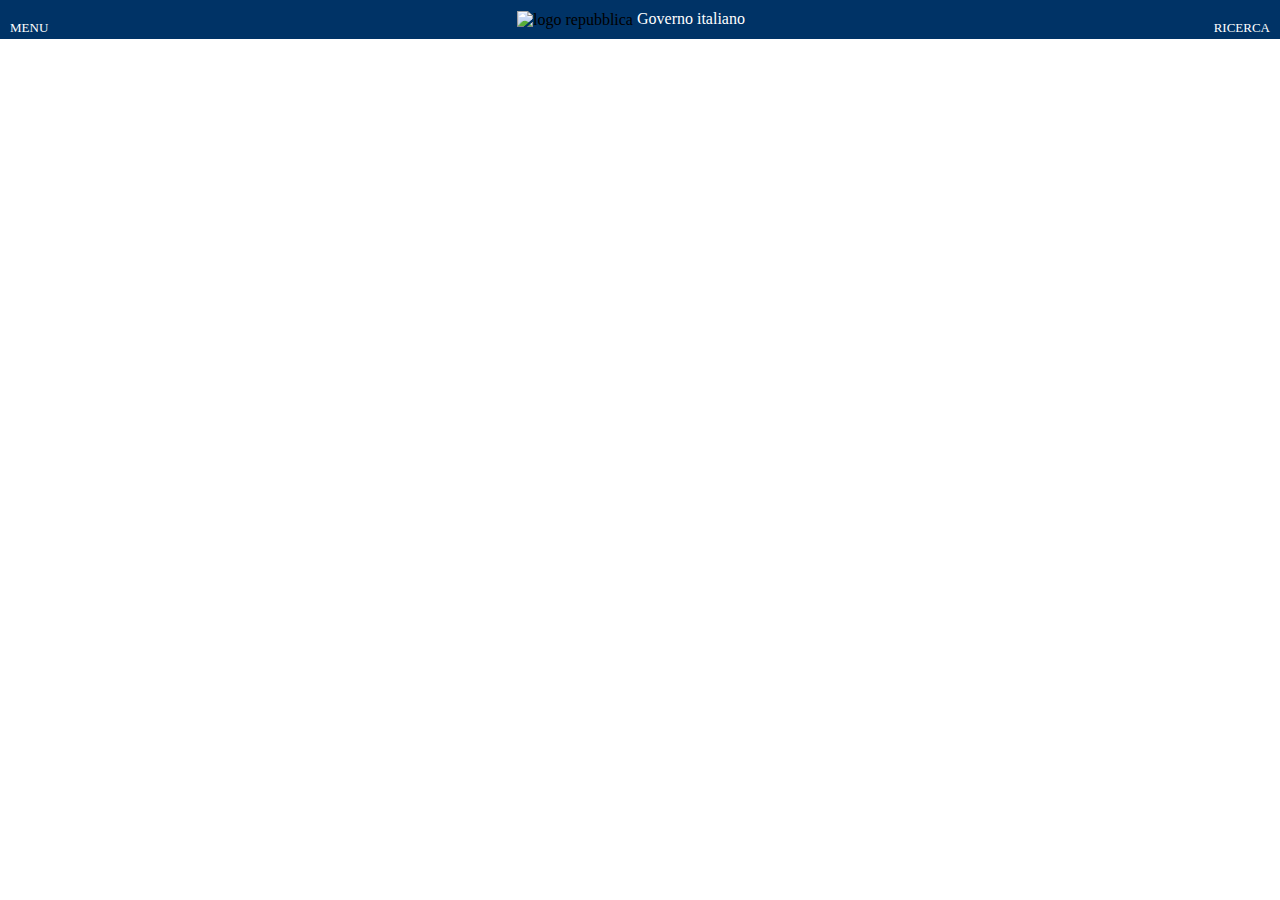
==== bonus/index.html @ c8c20b55 "added header-top, mobile first" ====
<!DOCTYPE html>
<html lang="en">
    <head>
        <meta charset="UTF-8">
        <meta http-equiv="X-UA-Compatible" content="IE=edge">
        <meta name="viewport" content="width=device-width, initial-scale=1.0">
        <title>Ministero dell'Interno</title>
        <link rel="stylesheet" href="12bool-responsive.css">
        <link rel="stylesheet" href="style.css">
        <link rel="stylesheet" href="https://cdnjs.cloudflare.com/ajax/libs/font-awesome/6.1.1/css/all.min.css" integrity="sha512-KfkfwYDsLkIlwQp6LFnl8zNdLGxu9YAA1QvwINks4PhcElQSvqcyVLLD9aMhXd13uQjoXtEKNosOWaZqXgel0g==" crossorigin="anonymous" referrerpolicy="no-referrer" />
    </head>
    <body>
        <header class="bck-color">
                    <div class="left-part">
                        <i class="fa-solid fa-bars white"></i>
                        <p class="white">MENU</p>
                    </div>
                    <div class="logo">
                        <img src="https://www.interno.gov.it/themes/custom/interno_theme/img/logo-governo.svg" alt="logo repubblica">
                        <a href="#">Governo italiano</a>
                    </div>
                    <div class="right-part">
                        <i class="fa-solid fa-magnifying-glass white"></i>
                        <p class="white">RICERCA</p>
                    </div>

                    
                
        </header>
    </body>
</html>
---- bonus/12bool-responsive.css ----
/* reset  */
*{
    box-sizing: border-box;
    margin: 0;
    padding: 0;
}
.container{
    max-width: 1170px;
    margin: auto;
    margin-bottom: 30px;
}
.row{
    display: flex;
    flex-direction: row;
    flex-wrap: wrap;
}
[class*="col-"]{
    flex: 0 0 auto;
}


/* COLUMNS */

/* xs: from 0px to 575px  */
.col-xs{
    flex-grow: 1;
    flex-basis: 0;
    max-width: 100%;
}

.col-xs-1{
    flex-basis: calc(100% / 12 * 1);
    max-width: calc(100% / 12 * 1); 
}
.col-xs-2{
    flex-basis: calc(100% / 12 * 2);
    max-width: calc(100% / 12 * 2); 
}
.col-xs-3{
    flex-basis: calc(100% / 12 * 3);
    max-width: calc(100% / 12 * 3); 
}
.col-xs-4{
    flex-basis: calc(100% / 12 * 4);
    max-width: calc(100% / 12 * 4); 
}
.col-xs-5{
    flex-basis: calc(100% / 12 * 5);
    max-width: calc(100% / 12 * 5); 
}
.col-xs-6{
    flex-basis: calc(100% / 12 * 6);
    max-width: calc(100% / 12 * 6); 
}
.col-xs-7{
    flex-basis: calc(100% / 12 * 7);
    max-width: calc(100% / 12 * 7); 
}
.col-xs-8{
    flex-basis: calc(100% / 12 * 8);
    max-width: calc(100% / 12 * 8); 
}
.col-xs-9{
    flex-basis: calc(100% / 12 * 9);
    max-width: calc(100% / 12 * 9); 
}
.col-xs-10{
    flex-basis: calc(100% / 12 * 10);
    max-width: calc(100% / 12 * 10); 
}
.col-xs-11{
    flex-basis: calc(100% / 12 * 11);
    max-width: calc(100% / 12 * 11); 
}
.col-xs-12{
    flex-basis: calc(100% / 12 * 12);
    max-width: calc(100% / 12 * 12); 
}

/* OFFSET  */

/* xs: from 0px to 575px  */
.col-xs-offset-0{
    margin: 0;
}
.col-xs-offset-1{
    margin-left: calc(100% / 12 * 1);
}
.col-xs-offset-2{
    margin-left: calc(100% / 12 * 2);
}
.col-xs-offset-3{
    margin-left: calc(100% / 12 * 3);
}
.col-xs-offset-4{
    margin-left: calc(100% / 12 * 4);
}
.col-xs-offset-5{
    margin-left: calc(100% / 12 * 5);
}
.col-xs-offset-6{
    margin-left: calc(100% / 12 * 6);
}
.col-xs-offset-7{
    margin-left: calc(100% / 12 * 7);
}
.col-xs-offset-8{
    margin-left: calc(100% / 12 * 8);
}
.col-xs-offset-9{
    margin-left: calc(100% / 12 * 9);
}
.col-xs-offset-10{
    margin-left: calc(100% / 12 * 10);
}
.col-xs-offset-11{
    margin-left: calc(100% / 12 * 11);
}

/* RESPONSIVE  */

/* sm: from 576px to 767px  */
@media screen and (min-width: 576px) {
    .col-sm{
        flex-grow: 1;
        flex-basis: 0;
        max-width: 100%;
    }
    
    .col-sm-1{
        flex-basis: calc(100% / 12 * 1);
        max-width: calc(100% / 12 * 1); 
    }
    .col-sm-2{
        flex-basis: calc(100% / 12 * 2);
        max-width: calc(100% / 12 * 2); 
    }
    .col-sm-3{
        flex-basis: calc(100% / 12 * 3);
        max-width: calc(100% / 12 * 3); 
    }
    .col-sm-4{
        flex-basis: calc(100% / 12 * 4);
        max-width: calc(100% / 12 * 4); 
    }
    .col-sm-5{
        flex-basis: calc(100% / 12 * 5);
        max-width: calc(100% / 12 * 5); 
    }
    .col-sm-6{
        flex-basis: calc(100% / 12 * 6);
        max-width: calc(100% / 12 * 6); 
    }
    .col-sm-7{
        flex-basis: calc(100% / 12 * 7);
        max-width: calc(100% / 12 * 7); 
    }
    .col-sm-8{
        flex-basis: calc(100% / 12 * 8);
        max-width: calc(100% / 12 * 8); 
    }
    .col-sm-9{
        flex-basis: calc(100% / 12 * 9);
        max-width: calc(100% / 12 * 9); 
    }
    .col-sm-10{
        flex-basis: calc(100% / 12 * 10);
        max-width: calc(100% / 12 * 10); 
    }
    .col-sm-11{
        flex-basis: calc(100% / 12 * 11);
        max-width: calc(100% / 12 * 11); 
    }
    .col-sm-12{
        flex-basis: calc(100% / 12 * 12);
        max-width: calc(100% / 12 * 12); 
    }
    /* OFFSET  */

/* sm: from 576px to 767px  */
    .col-sm-offset-0{
        margin: 0;
    }
    .col-sm-offset-1{
        margin-left: calc(100% / 12 * 1);
    }
    .col-sm-offset-2{
        margin-left: calc(100% / 12 * 2);
    }
    .col-sm-offset-3{
        margin-left: calc(100% / 12 * 3);
    }
    .col-sm-offset-4{
        margin-left: calc(100% / 12 * 4);
    }
    .col-sm-offset-5{
        margin-left: calc(100% / 12 * 5);
    }
    .col-sm-offset-6{
        margin-left: calc(100% / 12 * 6);
    }
    .col-sm-offset-7{
        margin-left: calc(100% / 12 * 7);
    }
    .col-sm-offset-8{
        margin-left: calc(100% / 12 * 8);
    }
    .col-sm-offset-9{
        margin-left: calc(100% / 12 * 9);
    }
    .col-sm-offset-10{
        margin-left: calc(100% / 12 * 10);
    }
    .col-sm-offset-11{
        margin-left: calc(100% / 12 * 11);
    }
    
}

/* md: from 768px to 991px  */
@media screen and (min-width: 768px) {
    .col-md{
        flex-grow: 1;
        flex-basis: 0;
        max-width: 100%;
    }
    
    .col-md-1{
        flex-basis: calc(100% / 12 * 1);
        max-width: calc(100% / 12 * 1); 
    }
    .col-md-2{
        flex-basis: calc(100% / 12 * 2);
        max-width: calc(100% / 12 * 2); 
    }
    .col-md-3{
        flex-basis: calc(100% / 12 * 3);
        max-width: calc(100% / 12 * 3); 
    }
    .col-md-4{
        flex-basis: calc(100% / 12 * 4);
        max-width: calc(100% / 12 * 4); 
    }
    .col-md-5{
        flex-basis: calc(100% / 12 * 5);
        max-width: calc(100% / 12 * 5); 
    }
    .col-md-6{
        flex-basis: calc(100% / 12 * 6);
        max-width: calc(100% / 12 * 6); 
    }
    .col-md-7{
        flex-basis: calc(100% / 12 * 7);
        max-width: calc(100% / 12 * 7); 
    }
    .col-md-8{
        flex-basis: calc(100% / 12 * 8);
        max-width: calc(100% / 12 * 8); 
    }
    .col-md-9{
        flex-basis: calc(100% / 12 * 9);
        max-width: calc(100% / 12 * 9); 
    }
    .col-md-10{
        flex-basis: calc(100% / 12 * 10);
        max-width: calc(100% / 12 * 10); 
    }
    .col-md-11{
        flex-basis: calc(100% / 12 * 11);
        max-width: calc(100% / 12 * 11); 
    }
    .col-md-12{
        flex-basis: calc(100% / 12 * 12);
        max-width: calc(100% / 12 * 12); 
    }
    /* OFFSET  */
    /* md: from 768px to 991px  */
    .col-md-offset-0{
        margin: 0;
    }
    .col-md-offset-1{
        margin-left: calc(100% / 12 * 1);
    }
    .col-md-offset-2{
        margin-left: calc(100% / 12 * 2);
    }
    .col-md-offset-3{
        margin-left: calc(100% / 12 * 3);
    }
    .col-md-offset-4{
        margin-left: calc(100% / 12 * 4);
    }
    .col-md-offset-5{
        margin-left: calc(100% / 12 * 5);
    }
    .col-md-offset-6{
        margin-left: calc(100% / 12 * 6);
    }
    .col-md-offset-7{
        margin-left: calc(100% / 12 * 7);
    }
    .col-md-offset-8{
        margin-left: calc(100% / 12 * 8);
    }
    .col-md-offset-9{
        margin-left: calc(100% / 12 * 9);
    }
    .col-md-offset-10{
        margin-left: calc(100% / 12 * 10);
    }
    .col-md-offset-11{
        margin-left: calc(100% / 12 * 11);
    }
}

/* lg: from 992px and up */
@media screen and (min-width: 992px) {
    .col-lg{
        flex-grow: 1;
        flex-basis: 0;
        max-width: 100%;
    }
    
    .col-lg-1{
        flex-basis: calc(100% / 12 * 1);
        max-width: calc(100% / 12 * 1); 
    }
    .col-lg-2{
        flex-basis: calc(100% / 12 * 2);
        max-width: calc(100% / 12 * 2); 
    }
    .col-lg-3{
        flex-basis: calc(100% / 12 * 3);
        max-width: calc(100% / 12 * 3); 
    }
    .col-lg-4{
        flex-basis: calc(100% / 12 * 4);
        max-width: calc(100% / 12 * 4); 
    }
    .col-lg-5{
        flex-basis: calc(100% / 12 * 5);
        max-width: calc(100% / 12 * 5); 
    }
    .col-lg-6{
        flex-basis: calc(100% / 12 * 6);
        max-width: calc(100% / 12 * 6); 
    }
    .col-lg-7{
        flex-basis: calc(100% / 12 * 7);
        max-width: calc(100% / 12 * 7); 
    }
    .col-lg-8{
        flex-basis: calc(100% / 12 * 8);
        max-width: calc(100% / 12 * 8); 
    }
    .col-lg-9{
        flex-basis: calc(100% / 12 * 9);
        max-width: calc(100% / 12 * 9); 
    }
    .col-lg-10{
        flex-basis: calc(100% / 12 * 10);
        max-width: calc(100% / 12 * 10); 
    }
    .col-lg-11{
        flex-basis: calc(100% / 12 * 11);
        max-width: calc(100% / 12 * 11); 
    }
    .col-lg-12{
        flex-basis: calc(100% / 12 * 12);
        max-width: calc(100% / 12 * 12); 
    }
    /* OFFSET */
    /* lg: from 992px and up */
    .col-lg-offset-0{
        margin: 0;
    }
    .col-lg-offset-1{
        margin-left: calc(100% / 12 * 1);
    }
    .col-lg-offset-2{
        margin-left: calc(100% / 12 * 2);
    }
    .col-lg-offset-3{
        margin-left: calc(100% / 12 * 3);
    }
    .col-lg-offset-4{
        margin-left: calc(100% / 12 * 4);
    }
    .col-lg-offset-5{
        margin-left: calc(100% / 12 * 5);
    }
    .col-lg-offset-6{
        margin-left: calc(100% / 12 * 6);
    }
    .col-lg-offset-7{
        margin-left: calc(100% / 12 * 7);
    }
    .col-lg-offset-8{
        margin-left: calc(100% / 12 * 8);
    }
    .col-lg-offset-9{
        margin-left: calc(100% / 12 * 9);
    }
    .col-lg-offset-10{
        margin-left: calc(100% / 12 * 10);
    }
    .col-lg-offset-11{
        margin-left: calc(100% / 12 * 11);
    }
}
---- bonus/style.css ----
/* RESET */
* {
    box-sizing: border-box;
    margin: 0;
    padding: 0;
}

/* COMMON */
.bck-color{
    background-color: #003366;
}
.white{
    color: white;
}
header{
    display: flex;
    flex-direction: row;
    justify-content: space-between;
}
.logo{
    padding: 10px;
}
.logo img{
    height: 50px;
    width: 45px;
    vertical-align: middle;
}
a{
    text-decoration: none;
    color: white;
}
.right-part, .left-part{
    text-align: center;
    padding: 10px 10px;
    padding-bottom: 0;
}
.right-part i, .left-part i{
    font-size: 25px;
}
.right-part p, .left-part p{
    font-size: 13px;
    margin-top: 10px;
}
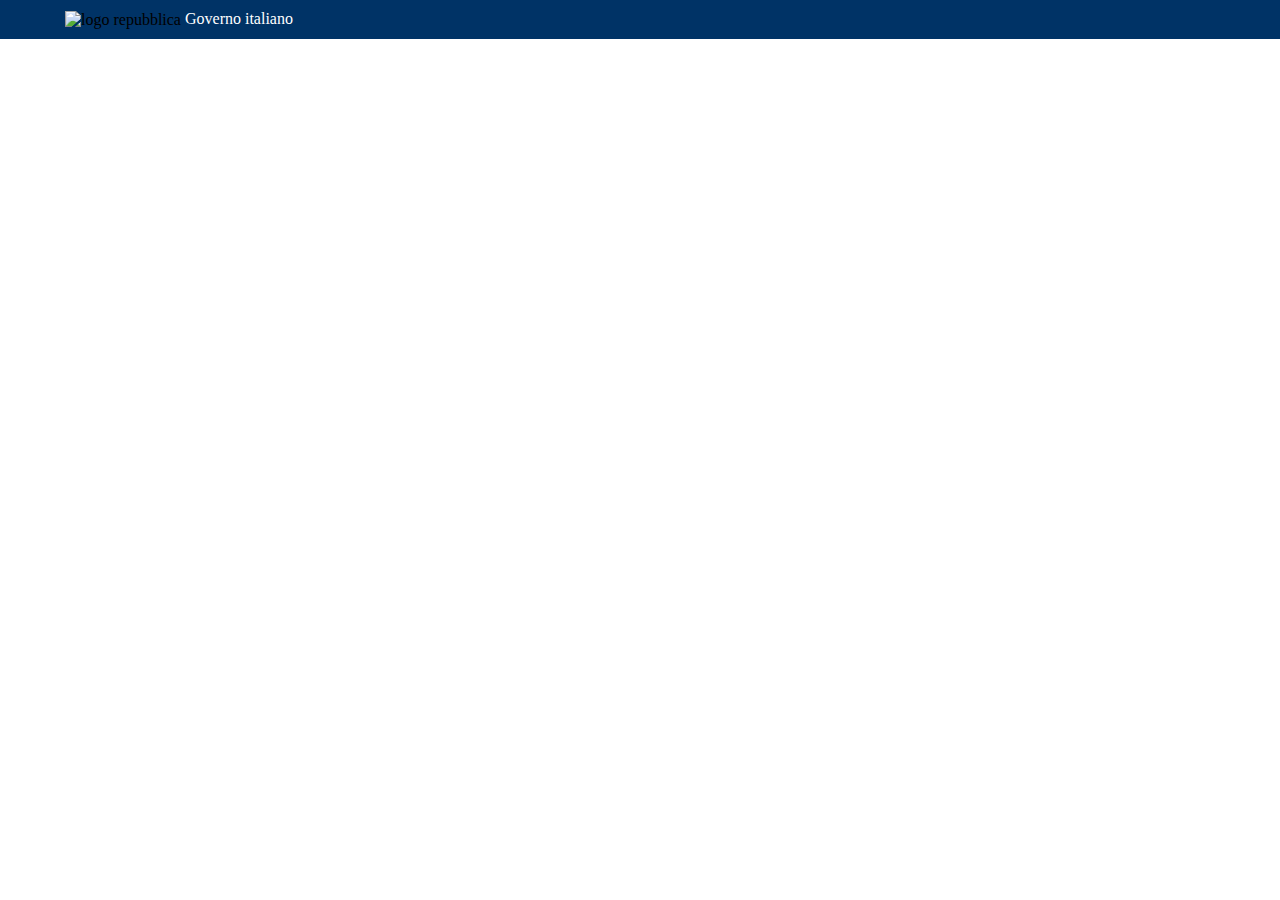
==== commit 74e2ba03: "added header-top responsive" ====
--- a/bonus/index.html
+++ b/bonus/index.html
@@ -11,6 +11,9 @@
     </head>
     <body>
         <header class="bck-color">
+            <div class="container">
+
+          
                     <div class="left-part">
                         <i class="fa-solid fa-bars white"></i>
                         <p class="white">MENU</p>
@@ -24,7 +27,7 @@
                         <p class="white">RICERCA</p>
                     </div>
 
-                    
+                </div> 
                 
         </header>
     </body>
--- a/bonus/style.css
+++ b/bonus/style.css
@@ -12,7 +12,7 @@
 .white{
     color: white;
 }
-header{
+.container{
     display: flex;
     flex-direction: row;
     justify-content: space-between;
@@ -33,6 +33,7 @@
     text-align: center;
     padding: 10px 10px;
     padding-bottom: 0;
+    cursor: pointer;
 }
 .right-part i, .left-part i{
     font-size: 25px;
@@ -40,4 +41,10 @@
 .right-part p, .left-part p{
     font-size: 13px;
     margin-top: 10px;
+}
+
+@media screen and (min-width: 992px){
+    .right-part, .left-part{
+        display: none;
+    }
 }